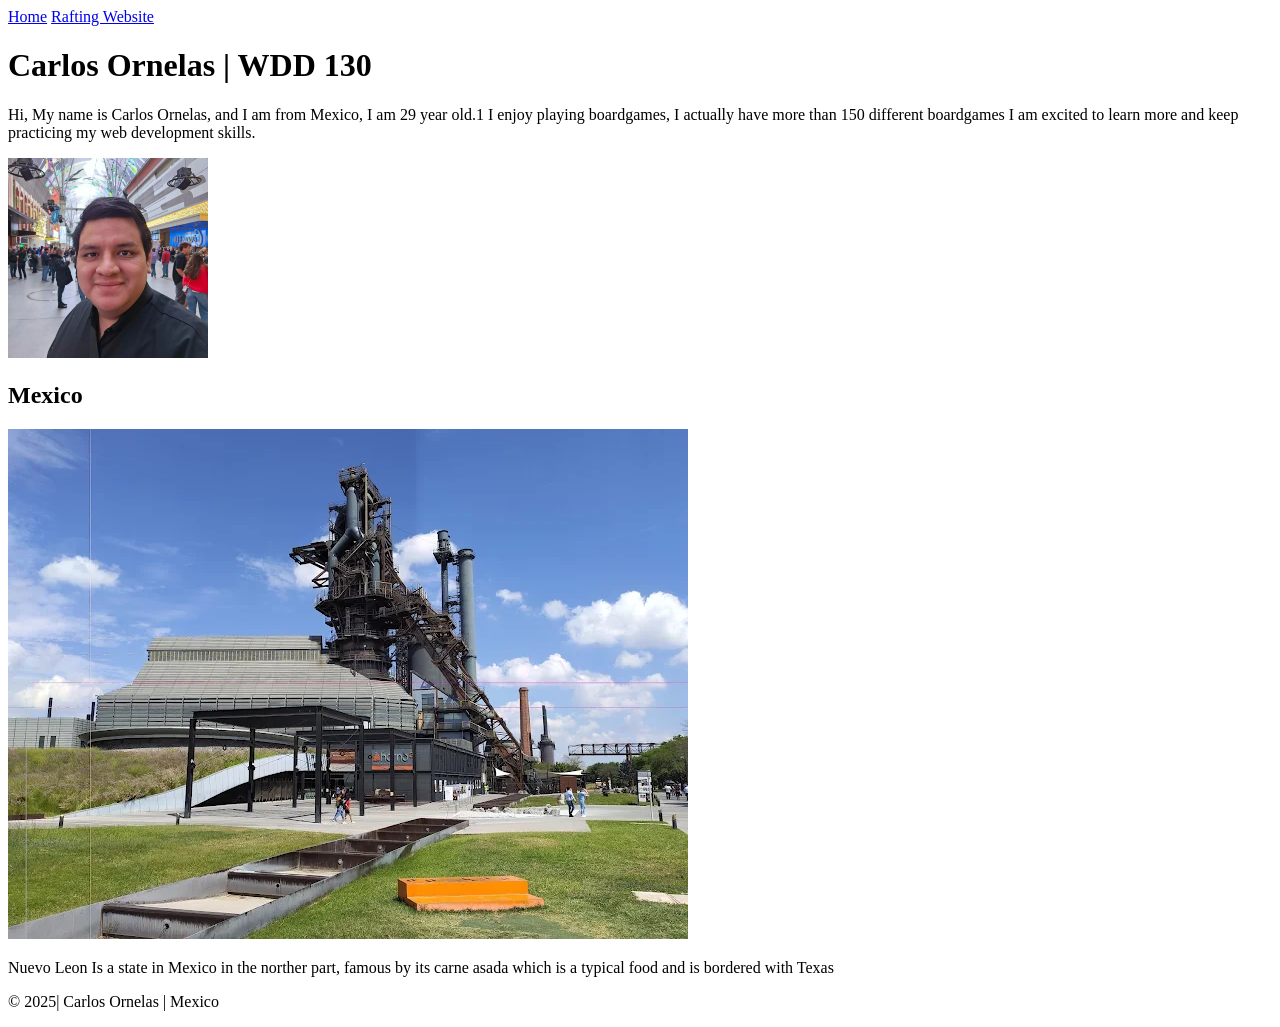
==== index.html @ c794d4bc "v1" ====
<!DOCTYPE html>
<html lang="en">

<head>
    <meta charset="UTF-8">
    <meta name="viewport" content="width=device-width, initial-scale=1.0">
    <title>Carlos Ornelas | wdd 130</title>
    <meta name="Learning website to improve skills in HTML and CSS"
      content="This is the main page for Carlos Ornelas site, this page is created to keep practicing and improving my skills ">
    <meta name="Carlos Ornelas" content="Carlos Ornelas">
</head>

<body>
    <header>
        <nav>
            <a href="#">Home</a>
            <a href="wwr/">Rafting Website</a>
        </nav>
    </header>
    <main>
        <h1>Carlos Ornelas | WDD 130</h1>
        <p>Hi, My name is Carlos Ornelas, and I am from Mexico, I am 29 year old.1 I enjoy playing
            boardgames, I actually have more than 150 different boardgames
            I am excited to learn more and keep practicing my web development skills.
        </p>
        <img src="images/profile.webp" alt="Hello, my name is Carlos Ornelas" width="200">
    </main>
    <aside>
        <h2>Mexico</h2>
        <img src="images/unnamed.webp" alt="Local Park Fundidora">
        <p>Nuevo Leon Is a state in Mexico in the norther part, famous by its carne asada which is a
            typical food and is bordered with Texas</p>
    </aside>
    <footer>
        <p> © 2025| Carlos Ornelas | Mexico </p>
    </footer>
</body>

</html>
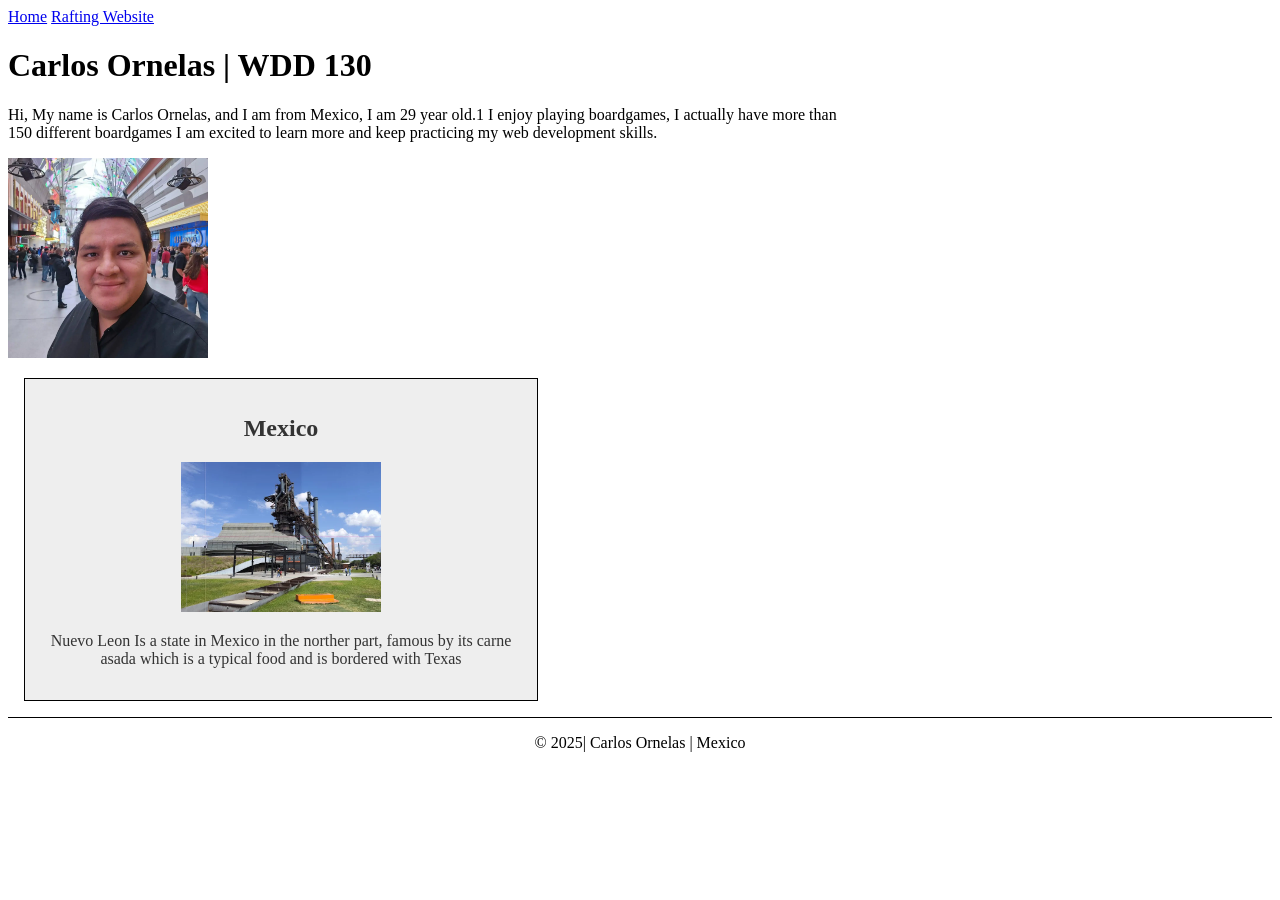
==== commit d83d01ee: "v6" ====
--- a/index.html
+++ b/index.html
@@ -8,6 +8,7 @@
     <meta name="Learning website to improve skills in HTML and CSS"
       content="This is the main page for Carlos Ornelas site, this page is created to keep practicing and improving my skills ">
     <meta name="Carlos Ornelas" content="Carlos Ornelas">
+    <link rel="stylesheet" href="styles/styles.css">
 </head>
 
 <body>
--- a/styles/styles.css
+++ b/styles/styles.css
@@ -0,0 +1,28 @@
+main {
+    max-width: 840px;
+}
+
+aside {
+    width: 30rem;
+    margin: 1rem;
+    border: 1px solid rgb(0, 0, 0);
+    padding: 1rem;
+    background-color: #eee;
+    color: #333;
+    text-align: center;
+}
+
+aside img {
+    width: 200px;
+    height: auto;
+}
+
+p {
+    padding: 0;
+}
+
+footer {
+    margin-top: 15px;
+    border-top: 1px solid #000;
+    text-align: center;
+}
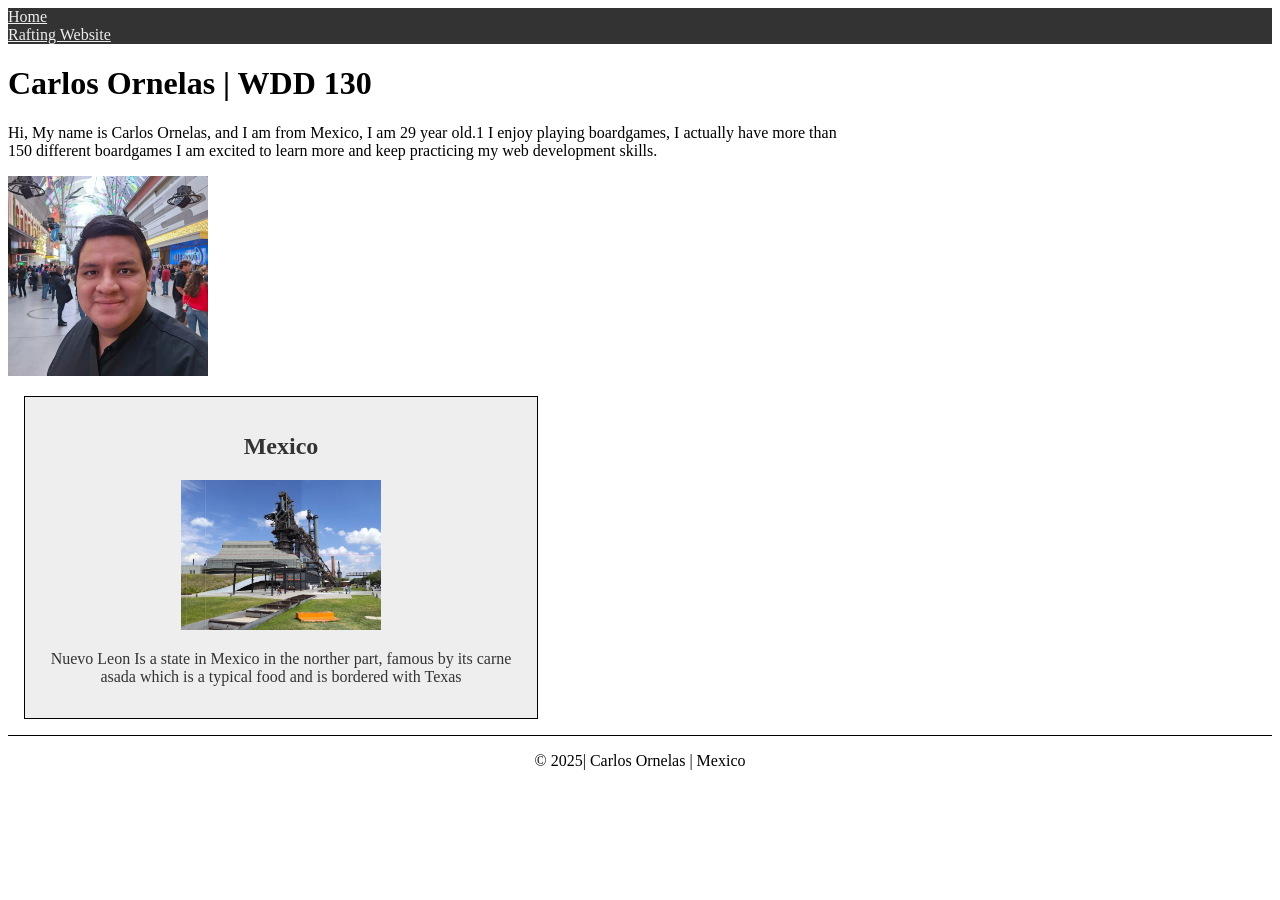
==== commit 2124ac58: "changelink" ====
--- a/index.html
+++ b/index.html
@@ -5,13 +5,15 @@
     <meta charset="UTF-8">
     <meta name="viewport" content="width=device-width, initial-scale=1.0">
     <title>Carlos Ornelas | wdd 130</title>
-    <meta name="Learning website to improve skills in HTML and CSS"
-      content="This is the main page for Carlos Ornelas site, this page is created to keep practicing and improving my skills ">
-    <meta name="Carlos Ornelas" content="Carlos Ornelas">
-    <link rel="stylesheet" href="styles/styles.css">
+    <meta name="description"
+      content="This is the main page for Carlos Ornelas' site, created to practice and improve HTML and CSS skills.">
+    <meta name="author" content="Carlos Ornelas">
+
 </head>
 
+
 <body>
+    <link rel="stylesheet" href="styles/styles.css">
     <header>
         <nav>
             <a href="#">Home</a>
--- a/styles/styles.css
+++ b/styles/styles.css
@@ -25,4 +25,27 @@
     margin-top: 15px;
     border-top: 1px solid #000;
     text-align: center;
+}
+
+nav {
+    padding: 0;
+    background-color: #333;
+}
+
+nav a {
+    display: block;
+    padding: 0;
+    color: #eee;
+}
+
+h1 {
+    color: #000;
+}
+
+main img {
+    width: 200px;
+    height: auto;
+    border: #333;
+    padding: 0;
+    box-shadow: #000;
 }
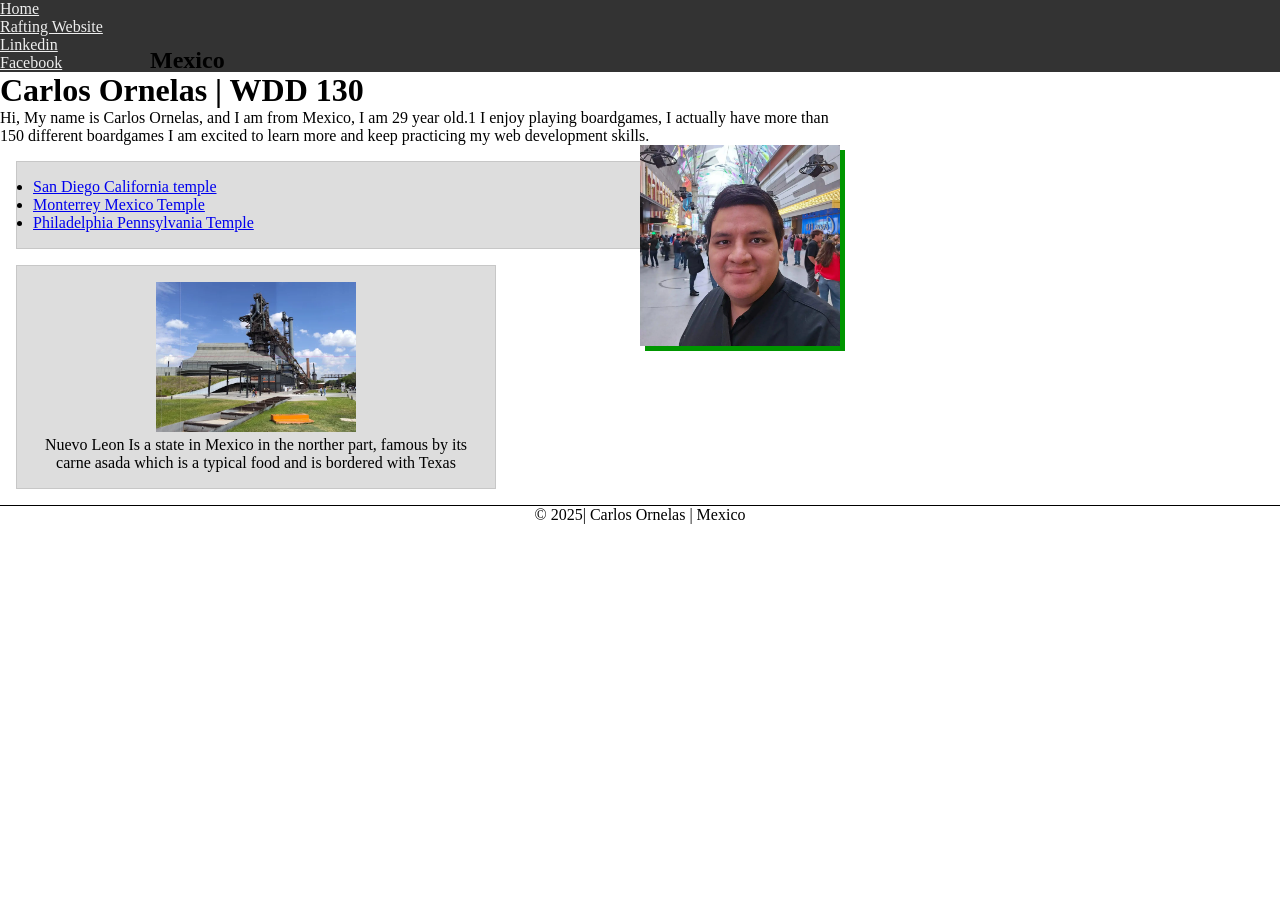
==== commit 05cda96b: "fb" ====
--- a/index.html
+++ b/index.html
@@ -8,7 +8,6 @@
     <meta name="description"
       content="This is the main page for Carlos Ornelas' site, created to practice and improve HTML and CSS skills.">
     <meta name="author" content="Carlos Ornelas">
-
 </head>
 
 
@@ -18,6 +17,8 @@
         <nav>
             <a href="#">Home</a>
             <a href="wwr/">Rafting Website</a>
+            <a href="https://linkedin.com">Linkedin</a>
+            <a href="https://www.facebook.com/ornelaspapasfriittas/">Facebook</a>
         </nav>
     </header>
     <main>
@@ -27,8 +28,18 @@
             I am excited to learn more and keep practicing my web development skills.
         </p>
         <img src="images/profile.webp" alt="Hello, my name is Carlos Ornelas" width="200">
+
+        <ul class="box">
+            <li><a href="https://www.churchofjesuschrist.org/temples/details/san-diego-california-temple?lang=eng"
+                  target="_blank">San Diego California temple</a></li>
+            <li><a href="https://www.churchofjesuschrist.org/temples/details/monterrey-mexico-temple?lang=eng"
+                  target="_blank">Monterrey Mexico Temple</a></li>
+            <li><a href="https://www.churchofjesuschrist.org/temples/details/philadelphia-pennsylvania-temple?lang=eng"
+                  target="_blank">Philadelphia Pennsylvania Temple</a></li>
+        </ul>
     </main>
-    <aside>
+    <aside class="box">
+
         <h2>Mexico</h2>
         <img src="images/unnamed.webp" alt="Local Park Fundidora">
         <p>Nuevo Leon Is a state in Mexico in the norther part, famous by its carne asada which is a
--- a/styles/styles.css
+++ b/styles/styles.css
@@ -1,3 +1,9 @@
+* {
+    margin: 0;
+    padding: 0;
+    box-sizing: border-box;
+}
+
 main {
     max-width: 840px;
 }
@@ -15,6 +21,12 @@
 aside img {
     width: 200px;
     height: auto;
+}
+
+aside h2 {
+    position: absolute;
+    top: 47px;
+    left: 150px;
 }
 
 p {
@@ -47,5 +59,15 @@
     height: auto;
     border: #333;
     padding: 0;
-    box-shadow: #000;
+    box-shadow: 5px 5px rgb(0, 150, 0);
+    float: right;
+}
+
+/* Class Selectors */
+.box {
+    margin: 1rem;
+    border: 1px solid rgb(0 0 0 / 10%);
+    padding: 1rem;
+    background-color: #ddd;
+    color: #000;
 }
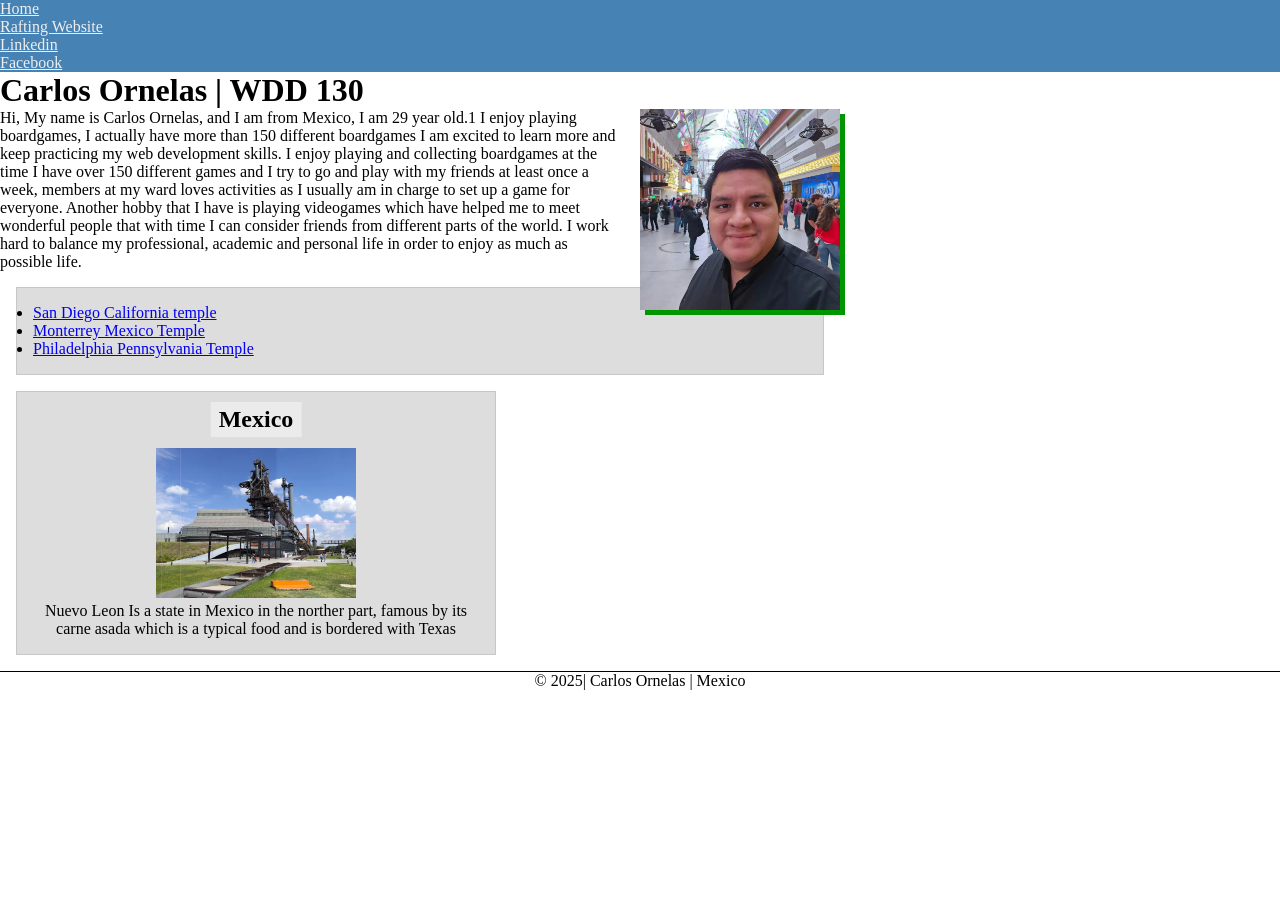
==== commit b13723c2: "v3" ====
--- a/index.html
+++ b/index.html
@@ -1,3 +1,5 @@
+<!-- This is a valid HTML comment -->
+
 <!DOCTYPE html>
 <html lang="en">
 
@@ -23,11 +25,19 @@
     </header>
     <main>
         <h1>Carlos Ornelas | WDD 130</h1>
-        <p>Hi, My name is Carlos Ornelas, and I am from Mexico, I am 29 year old.1 I enjoy playing
+        <img src="images/profile.webp" alt="Hello, my name is Carlos Ornelas" width="200">
+        <p>Hi, My name is Carlos Ornelas, and I am from Mexico, I am 29 year old.1 I enjoy
+            playing
             boardgames, I actually have more than 150 different boardgames
-            I am excited to learn more and keep practicing my web development skills.
+            I am excited to learn more and keep practicing my web development skills. I enjoy
+            playing and collecting boardgames at the time I have over 150 different games and I try
+            to go and play with my friends at least once a week, members at my ward loves activities
+            as I usually am in charge to set up a game for everyone.
+            Another hobby that I have is playing videogames which have helped me to meet wonderful
+            people that with time I can consider friends from different parts of the world.
+            I work hard to balance my professional, academic and personal life in order to enjoy as
+            much as possible life.
         </p>
-        <img src="images/profile.webp" alt="Hello, my name is Carlos Ornelas" width="200">
 
         <ul class="box">
             <li><a href="https://www.churchofjesuschrist.org/temples/details/san-diego-california-temple?lang=eng"
@@ -39,11 +49,10 @@
         </ul>
     </main>
     <aside class="box">
-
         <h2>Mexico</h2>
         <img src="images/unnamed.webp" alt="Local Park Fundidora">
-        <p>Nuevo Leon Is a state in Mexico in the norther part, famous by its carne asada which is a
-            typical food and is bordered with Texas</p>
+        <p>Nuevo Leon Is a state in Mexico in the norther part, famous by its carne asada which
+            is a typical food and is bordered with Texas</p>
     </aside>
     <footer>
         <p> © 2025| Carlos Ornelas | Mexico </p>
--- a/styles/styles.css
+++ b/styles/styles.css
@@ -16,17 +16,24 @@
     background-color: #eee;
     color: #333;
     text-align: center;
+    position: relative;
 }
 
 aside img {
     width: 200px;
     height: auto;
+    margin-top: 2.5rem;
+    z-index: 1;
 }
 
 aside h2 {
     position: absolute;
-    top: 47px;
-    left: 150px;
+    top: 10px;
+    left: 50%;
+    transform: translateX(-50%);
+    background-color: rgba(238, 238, 238, 0.85);
+    padding: 0.25rem 0.5rem;
+    z-index: 2;
 }
 
 p {
@@ -41,7 +48,7 @@
 
 nav {
     padding: 0;
-    background-color: #333;
+    background-color: steelblue;
 }
 
 nav a {
@@ -61,6 +68,7 @@
     padding: 0;
     box-shadow: 5px 5px rgb(0, 150, 0);
     float: right;
+    margin: 0 0 1rem 1rem;
 }
 
 /* Class Selectors */
